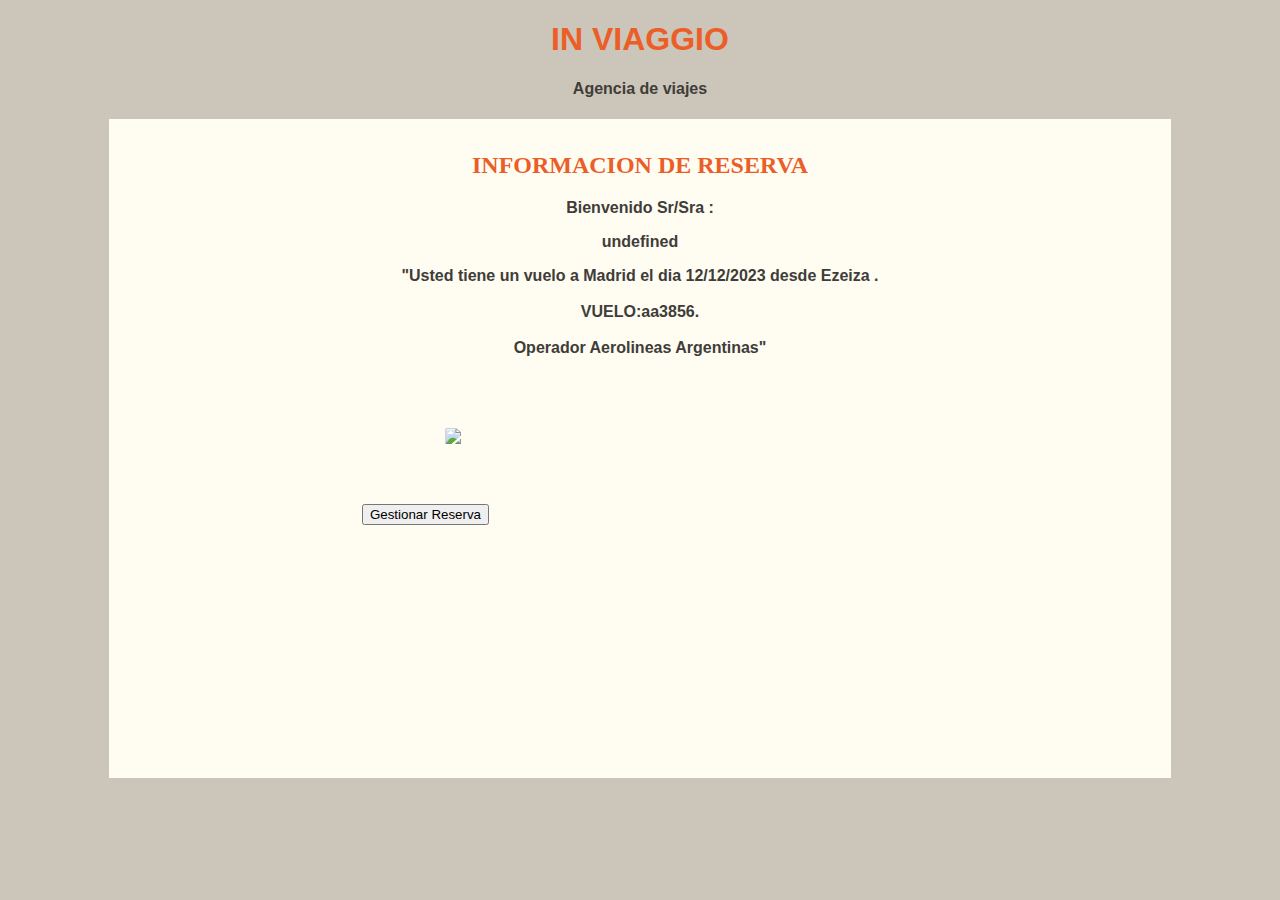
==== java script/panel.html @ 3c911748 "Add files via upload" ====
<!DOCTYPE html>
<html lang="en">
<head>
    <meta charset="UTF-8">
    <meta name="viewport" content="width=device-width, initial-scale=1.0">
    <title>IN VIAGGIO</title>
    <link rel="stylesheet" type="text/css" href="css/style.css">
</head>
<body>
    <header>
        <h1 class="maintitle">IN VIAGGIO</h1> 
        <H4>Agencia de viajes</H4>
    </header>
    <main>
        <div class="container1">
            <h2>INFORMACION DE RESERVA</h2>
            <p>Bienvenido Sr/Sra : </p>
            <P id="apellidocliente"></P>
            <p>"Usted tiene un vuelo a Madrid el dia 12/12/2023 desde Ezeiza . <br> <br>VUELO:aa3856.<BR> <br>Operador Aerolineas Argentinas"</p>
            <img class= "madrid" src="https://th.bing.com/th?id=OIP.xh2nK3gWxr40rJp_GhTy4QHaE8&w=305&h=204&c=8&rs=1&qlt=90&o=6&pid=3.1&rm=2">
        <FORM>
            <button class="gestionar">Gestionar Reserva</button>
        </FORM>
        </div>
    <script>
        document.getElementById("apellidocliente").innerHTML= localStorage.apellidocliente
    </script> 
    <script src="js/script.js"></script>      
</body>
</html>
---- java script/css/style.css ----
body{
    background-color: #ccc5b9;
}

.maintitle{
    font-family: Verdana, Geneva, Tahoma, sans-serif;
    color: #eb5e28;
    text-align: center;
    font-weight: bolder;
}
h4{
    text-align: center;
    color: #403d39;
    font-family: Verdana, Geneva, Tahoma, sans-serif;
}
.container{
    background-color: #fffcf2;
    margin-right: 20%;
    margin-left: 20%;
    padding-right:20% ;
    padding-left: 20%;
    padding-bottom: 20%;
    padding-top: 1%;
    

}
.container1{
    background-color: #fffcf2;
    margin-right: 8%;
    margin-left: 8%;
    padding-right:20% ;
    padding-left: 20%;
    padding-bottom: 20%;
    padding-top: 1%;
}
div p{
    font-family: Verdana, Geneva, Tahoma, sans-serif;
    color: #403d39;
    font-size: medium;
    text-align: center;
    font-weight: bold;
}
h2{
    font-family: Cambria, Cochin, Georgia, Times, 'Times New Roman', serif;
    color:#eb5e28 ;
    font-weight: bold;
    padding:0%;
    text-align: center;
}
.madrid{
    border-radius: 20%;
    align-self: center;
    padding: 10%;
    width: 450px;
    margin-left: 5%;
    
}
.gestionar-reserva{

}
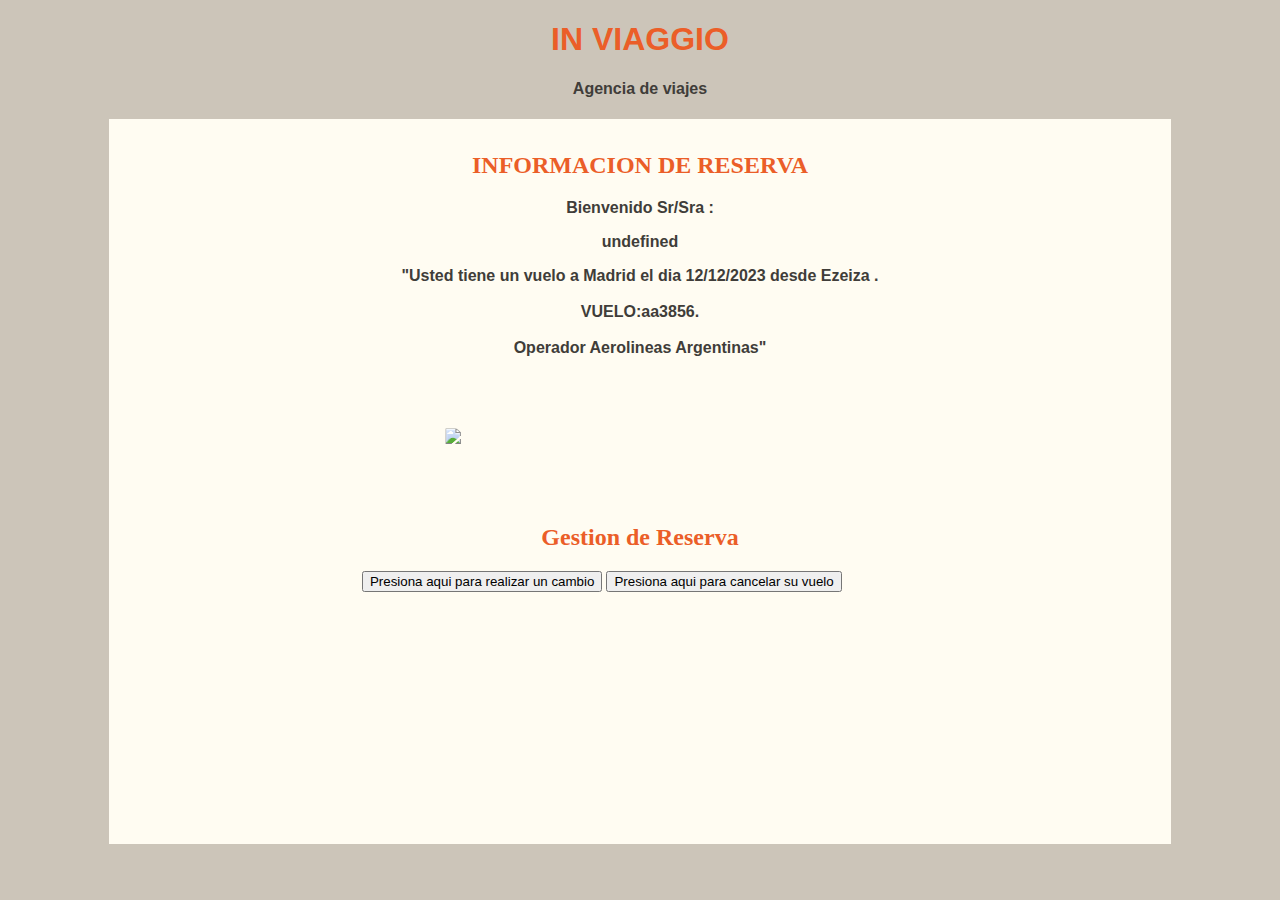
==== commit 5bc8c9b6: "Add files via upload" ====
--- a/java script/panel.html
+++ b/java script/panel.html
@@ -18,13 +18,17 @@
             <P id="apellidocliente"></P>
             <p>"Usted tiene un vuelo a Madrid el dia 12/12/2023 desde Ezeiza . <br> <br>VUELO:aa3856.<BR> <br>Operador Aerolineas Argentinas"</p>
             <img class= "madrid" src="https://th.bing.com/th?id=OIP.xh2nK3gWxr40rJp_GhTy4QHaE8&w=305&h=204&c=8&rs=1&qlt=90&o=6&pid=3.1&rm=2">
-        <FORM>
-            <button class="gestionar">Gestionar Reserva</button>
-        </FORM>
+            <h2>Gestion de Reserva</h2>
+
+            <button type="button" id="cambio">Presiona aqui para realizar un cambio</button>
+            <button type="button" id="cancelar">Presiona aqui para cancelar su vuelo</button>
         </div>
+        
+        
     <script>
         document.getElementById("apellidocliente").innerHTML= localStorage.apellidocliente
     </script> 
-    <script src="js/script.js"></script>      
+    <script src="js/script.js"></script>  
+    <script src="https://cdn.jsdelivr.net/npm/sweetalert2@11"></script>    
 </body>
 </html>--- a/java script/css/style.css
+++ b/java script/css/style.css
@@ -58,4 +58,7 @@
 .gestionar-reserva{
 
 }
+.aviso{
+    
+}
 
